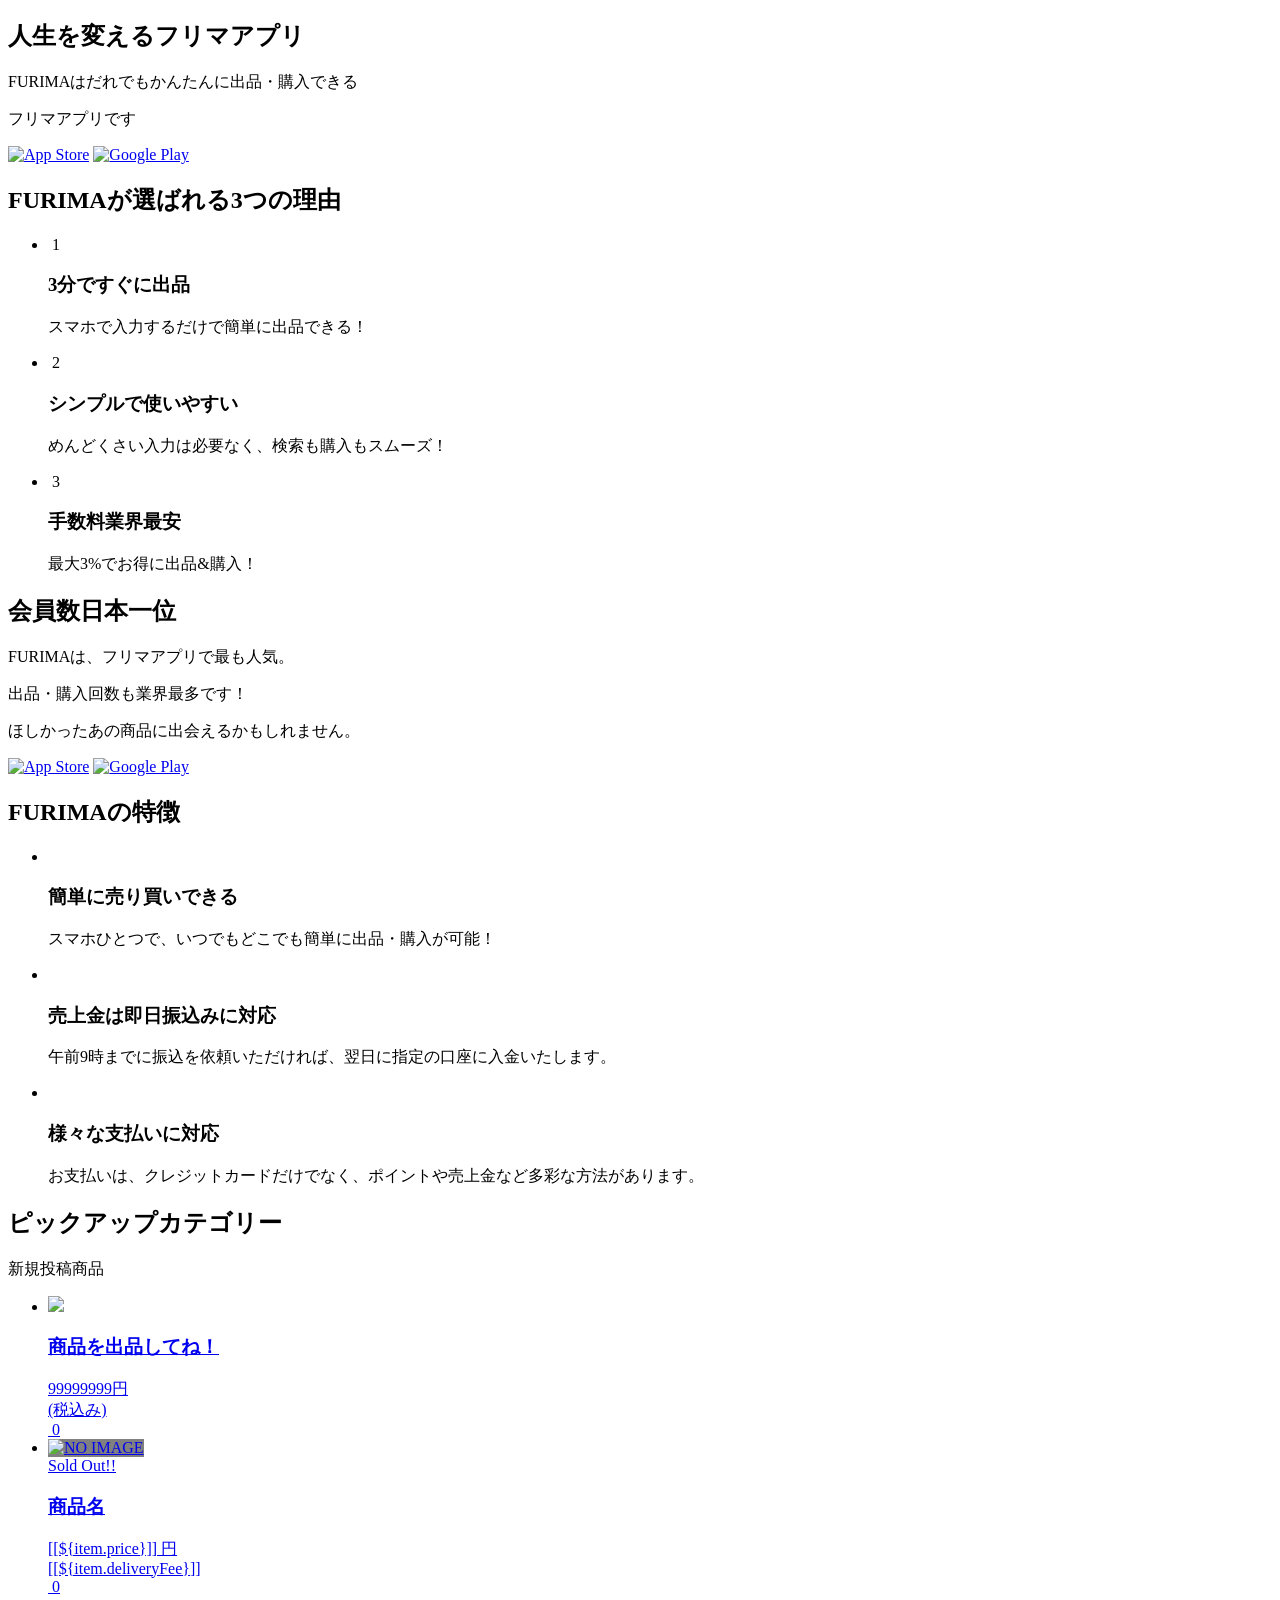
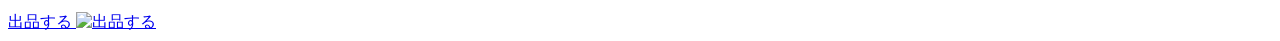
==== src/main/resources/templates/items/index.html @ dad4bfd2 "Merge branch 'main' of https://github.com/sho-haraguchi/furima into feat/buying-product-function" ====
<!DOCTYPE html>
<html xmlns:th="http://www.thymeleaf.org" lang="ja">

<head>
  <meta charset="UTF-8">
  <title>Furima</title>
  <link rel="stylesheet" th:href="@{/css/application.css}">
  <link rel="stylesheet" th:href="@{/css/shared/header.css}">
  <link rel="stylesheet" th:href="@{/css/shared/footer.css}">
  <link rel="stylesheet" th:href="@{/css/items/index.css}">
</head>

<body>
  <div th:replace="~{shared/header :: top-header}"></div>

  <div class="main">

    <!-- 画面上部の「人生を変えるフリマアプリ」帯部分 -->
    <div class="title-contents">
      <h2 class="service-title">人生を変えるフリマアプリ</h2>
      <p class="service-explain">FURIMAはだれでもかんたんに出品・購入できる</p>
      <p class="service-explain">フリマアプリです</p>
      <div class="store-btn">
        <a href="#"><img src="/images/app-store.svg" class="apple-btn" alt="App Store"></a>
        <a href="#"><img src="/images/google-play.png" class="google-btn" alt="Google Play"></a>
      </div>
    </div>
    <!-- /画面上部の「人生を変えるフリマアプリ」帯部分 -->

    <!-- FURIMAが選ばれる3つの理由部分 -->
    <div class="select-reason-contents">
      <h2 class="title">FURIMAが選ばれる3つの理由</h2>
      <ul class="reason-lists">
        <li class="list">
          <img src="/images/furima-intro01.png" class="list-pict" alt="">
          <span class="reason-list-number">1</span>
          <h3 class="reason-list-text"><span class="reason-list-blue-text">3分</span>ですぐに出品</h3>
          <p class="reason-list-description">スマホで入力するだけで簡単に出品できる！</p>
        </li>
        <li class="list">
          <img src="/images/furima-intro02.png" class="list-pict" alt="">
          <span class="reason-list-number">2</span>
          <h3 class="reason-list-text"><span class="reason-list-blue-text">シンプル</span>で使いやすい</h3>
          <p class="reason-list-description">めんどくさい入力は必要なく、検索も購入もスムーズ！</p>
        </li>
        <li class="list">
          <img src="/images/furima-intro03.png" class="list-pict" alt="">
          <span class="reason-list-number">3</span>
          <h3 class="reason-list-text">手数料<span class="reason-list-blue-text">業界最安</span></h3>
          <p class="reason-list-description">最大3%でお得に出品&購入！</p>
        </li>
      </ul>
    </div>
    <!-- /FURIMAが選ばれる3つの理由部分 -->

    <!-- 画面中央の「会員数日本一位」帯部分 -->
    <div class="ad-contents">
      <h2 class="ad-title">会員数日本一位</h2>
      <p class="ad-explain">FURIMAは、フリマアプリで最も人気。</p>
      <p class="ad-explain">出品・購入回数も業界最多です！</p>
      <p class="ad-explain">ほしかったあの商品に出会えるかもしれません。</p>
      <div class="store-btn">
        <a href="#"><img src="/images/app-store.svg" class="apple-btn" alt="App Store"></a>
        <a href="#"><img src="/images/google-play.png" class="google-btn" alt="Google Play"></a>
      </div>
    </div>
    <!-- /画面中央の「会員数日本一位」帯部分 -->

    <!-- FURIMAの特徴 -->
    <div class="feature-contents">
      <h2 class="title">FURIMAの特徴</h2>
      <ul class="feature-lists">
        <li class="list">
          <img src="/images/furima-intro04.png" class="list-pict" alt="">
          <h3 class="feature-list-text">簡単に売り買いできる</h3>
          <p class="feature-list-description">スマホひとつで、いつでもどこでも簡単に出品・購入が可能！</p>
        </li>
        <li class="list">
          <img src="/images/furima-intro05.png" class="list-pict" alt="">
          <h3 class="feature-list-text">売上金は即日振込みに対応</h3>
          <p class="feature-list-description">午前9時までに振込を依頼いただければ、翌日に指定の口座に入金いたします。</p>
        </li>
        <li class="list">
          <img src="/images/furima-intro06.png" class="list-pict" alt="">
          <h3 class="feature-list-text">様々な支払いに対応</h3>
          <p class="feature-list-description">お支払いは、クレジットカードだけでなく、ポイントや売上金など多彩な方法があります。</p>
        </li>
      </ul>
    </div>
    <!-- /FURIMAの特徴 -->

    <!-- 商品一覧 -->
    <div class="item-contents">
      <h2 class="title">ピックアップカテゴリー</h2>
      <div class="subtitle">
        新規投稿商品
      </div>
      <ul class="item-lists">
        <li class='list' th:if="${items.isEmpty()}">
          <a href="#">
            <img class="item-img"
              src="https://tech-master.s3.amazonaws.com/uploads/curriculums/images/Rails1-4/sample.jpg" />
            <div class='item-info'>
              <h3 class='item-name'>
                商品を出品してね！
              </h3>
              <div class='item-price'>
                <span>99999999円<br>(税込み)</span>
                <div class='star-btn'>
                  <img th:src="@{/images/star.png}" class="star-icon" alt="">
                  <span class='star-count'>0</span>
                </div>
              </div>
            </div>
          </a>
        </li>
        <li class="list" th:each="item : ${items}">
          <a href="#">
            <div class="item-img-content">
              <div class="messages">
                <img th:src="@{|/uploads/${item.img}|}" class="item-img" alt="NO IMAGE"
                  style="background-color: gray;width: 33vh;height: 33vh;">
              </div>

              <!-- 商品が売れていればsold outを表示しましょう -->
              <div class="sold-out" th:if="${item.soldout}">
                <span>Sold Out!!</span>
              </div>

            </div>
            <div class="item-info">
              <h3 class="item-name" th:text="${item.name}">
                商品名
              </h3>
              <div class="item-price">
                <span>[[${item.price}]] 円<br>[[${item.deliveryFee}]]</span>
                <div class="star-btn">
                  <img th:src="@{/images/star.png}" class="star-icon" alt="">
                  <span class="star-count">0</span>
                </div>
              </div>
            </div>
          </a>
        </li>
      </ul>
    </div>
    <!-- /商品一覧 -->
  </div>

  <a href="#" class="purchase-btn">
    <span class="purchase-btn-text">出品する</span>
    <img src="/images/icon-camera.png" class="purchase-btn-icon" alt="出品する">
  </a>

  <div th:replace="~{shared/footer :: main-footer}"></div>
</body>

</html>
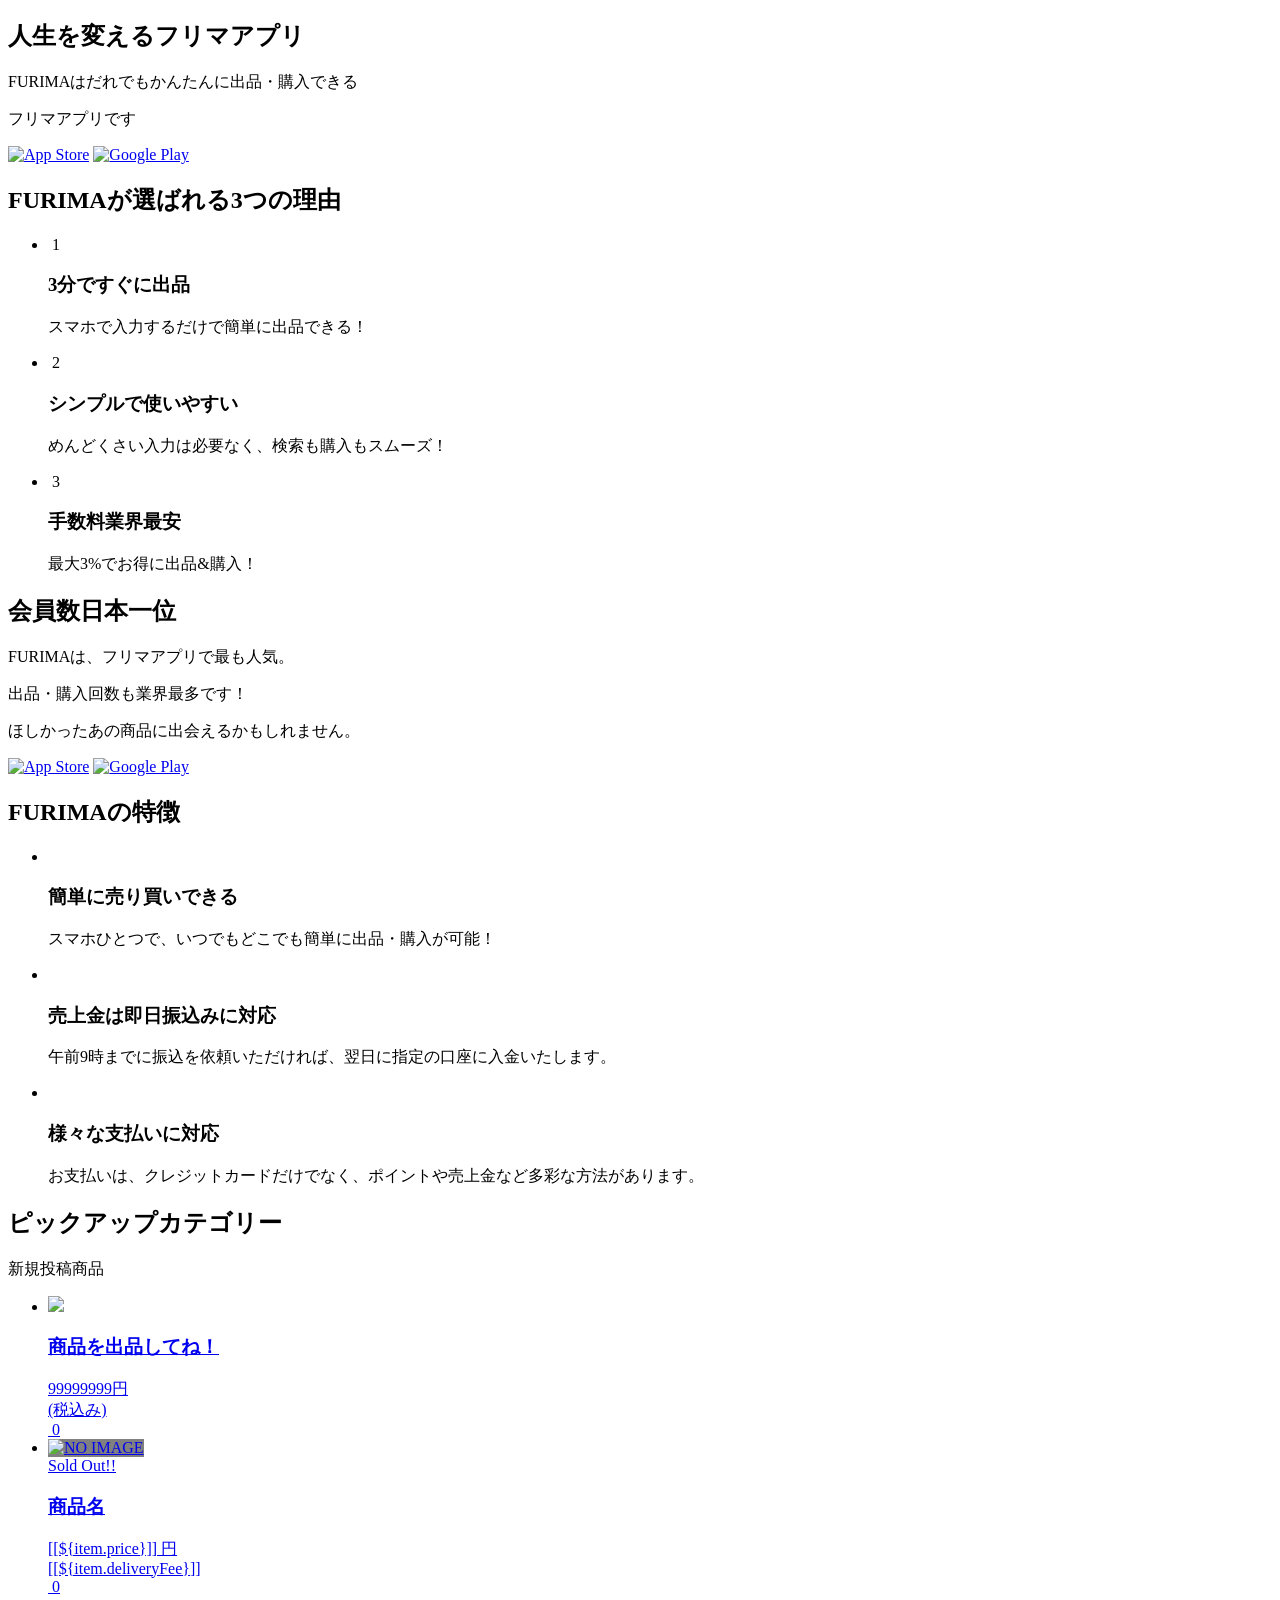
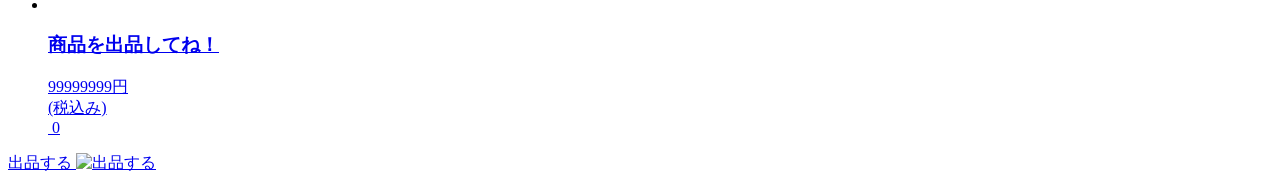
==== commit 597cea0e: "Merge pull request #13 from sho-haraguchi/user user管理機能" ====
--- a/src/main/resources/templates/items/index.html
+++ b/src/main/resources/templates/items/index.html
@@ -4,6 +4,7 @@
 <head>
   <meta charset="UTF-8">
   <title>Furima</title>
+
   <link rel="stylesheet" th:href="@{/css/application.css}">
   <link rel="stylesheet" th:href="@{/css/shared/header.css}">
   <link rel="stylesheet" th:href="@{/css/shared/footer.css}">
@@ -96,6 +97,8 @@
         新規投稿商品
       </div>
       <ul class="item-lists">
+ <div class="sold-out">
+
         <li class='list' th:if="${items.isEmpty()}">
           <a href="#">
             <img class="item-img"
@@ -124,11 +127,13 @@
 
               <!-- 商品が売れていればsold outを表示しましょう -->
               <div class="sold-out" th:if="${item.soldout}">
+
                 <span>Sold Out!!</span>
               </div>
 
             </div>
             <div class="item-info">
+
               <h3 class="item-name" th:text="${item.name}">
                 商品名
               </h3>
@@ -136,12 +141,31 @@
                 <span>[[${item.price}]] 円<br>[[${item.deliveryFee}]]</span>
                 <div class="star-btn">
                   <img th:src="@{/images/star.png}" class="star-icon" alt="">
+
                   <span class="star-count">0</span>
                 </div>
               </div>
             </div>
           </a>
         </li>
+
+        <!-- 商品がない場合のみ、ダミー商品を表示しましょう -->
+        <li class="list">
+          <a href="#">
+            <img src="/images/item-sample.png" class="item-img" alt="">
+            <div class="item-info">
+              <h3 class="item-name">商品を出品してね！</h3>
+              <div class="item-price">
+                <span>99999999円<br>(税込み)</span>
+                <div class="star-btn">
+                  <img src="/images/star.png" class="star-icon" alt="">
+                  <span class="star-count">0</span>
+                </div>
+              </div>
+            </div>
+          </a>
+        </li>
+
       </ul>
     </div>
     <!-- /商品一覧 -->
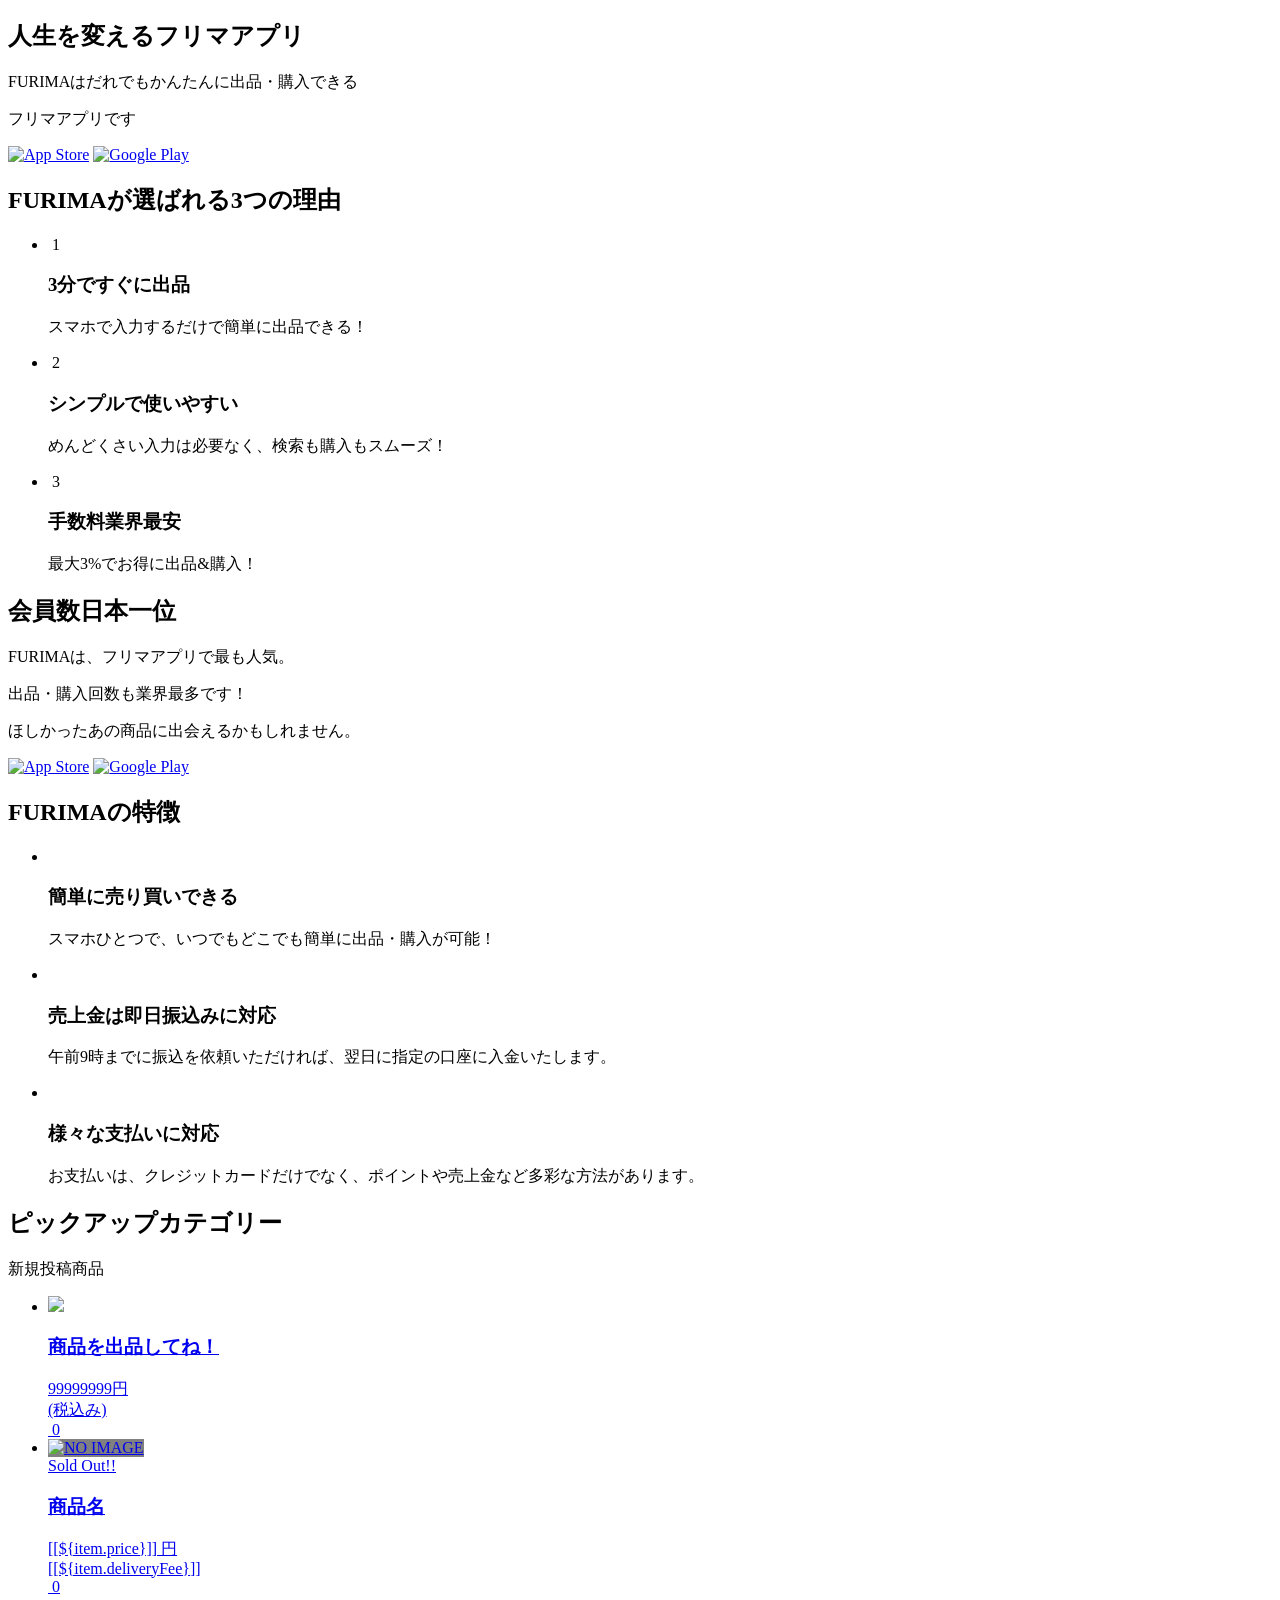
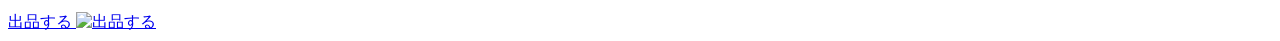
==== commit 794aff89: "コンフリクト解消ミスを修正" ====
--- a/src/main/resources/templates/items/index.html
+++ b/src/main/resources/templates/items/index.html
@@ -4,7 +4,6 @@
 <head>
   <meta charset="UTF-8">
   <title>Furima</title>
-
   <link rel="stylesheet" th:href="@{/css/application.css}">
   <link rel="stylesheet" th:href="@{/css/shared/header.css}">
   <link rel="stylesheet" th:href="@{/css/shared/footer.css}">
@@ -97,8 +96,6 @@
         新規投稿商品
       </div>
       <ul class="item-lists">
- <div class="sold-out">
-
         <li class='list' th:if="${items.isEmpty()}">
           <a href="#">
             <img class="item-img"
@@ -127,13 +124,11 @@
 
               <!-- 商品が売れていればsold outを表示しましょう -->
               <div class="sold-out" th:if="${item.soldout}">
-
                 <span>Sold Out!!</span>
               </div>
 
             </div>
             <div class="item-info">
-
               <h3 class="item-name" th:text="${item.name}">
                 商品名
               </h3>
@@ -141,31 +136,12 @@
                 <span>[[${item.price}]] 円<br>[[${item.deliveryFee}]]</span>
                 <div class="star-btn">
                   <img th:src="@{/images/star.png}" class="star-icon" alt="">
-
                   <span class="star-count">0</span>
                 </div>
               </div>
             </div>
           </a>
         </li>
-
-        <!-- 商品がない場合のみ、ダミー商品を表示しましょう -->
-        <li class="list">
-          <a href="#">
-            <img src="/images/item-sample.png" class="item-img" alt="">
-            <div class="item-info">
-              <h3 class="item-name">商品を出品してね！</h3>
-              <div class="item-price">
-                <span>99999999円<br>(税込み)</span>
-                <div class="star-btn">
-                  <img src="/images/star.png" class="star-icon" alt="">
-                  <span class="star-count">0</span>
-                </div>
-              </div>
-            </div>
-          </a>
-        </li>
-
       </ul>
     </div>
     <!-- /商品一覧 -->
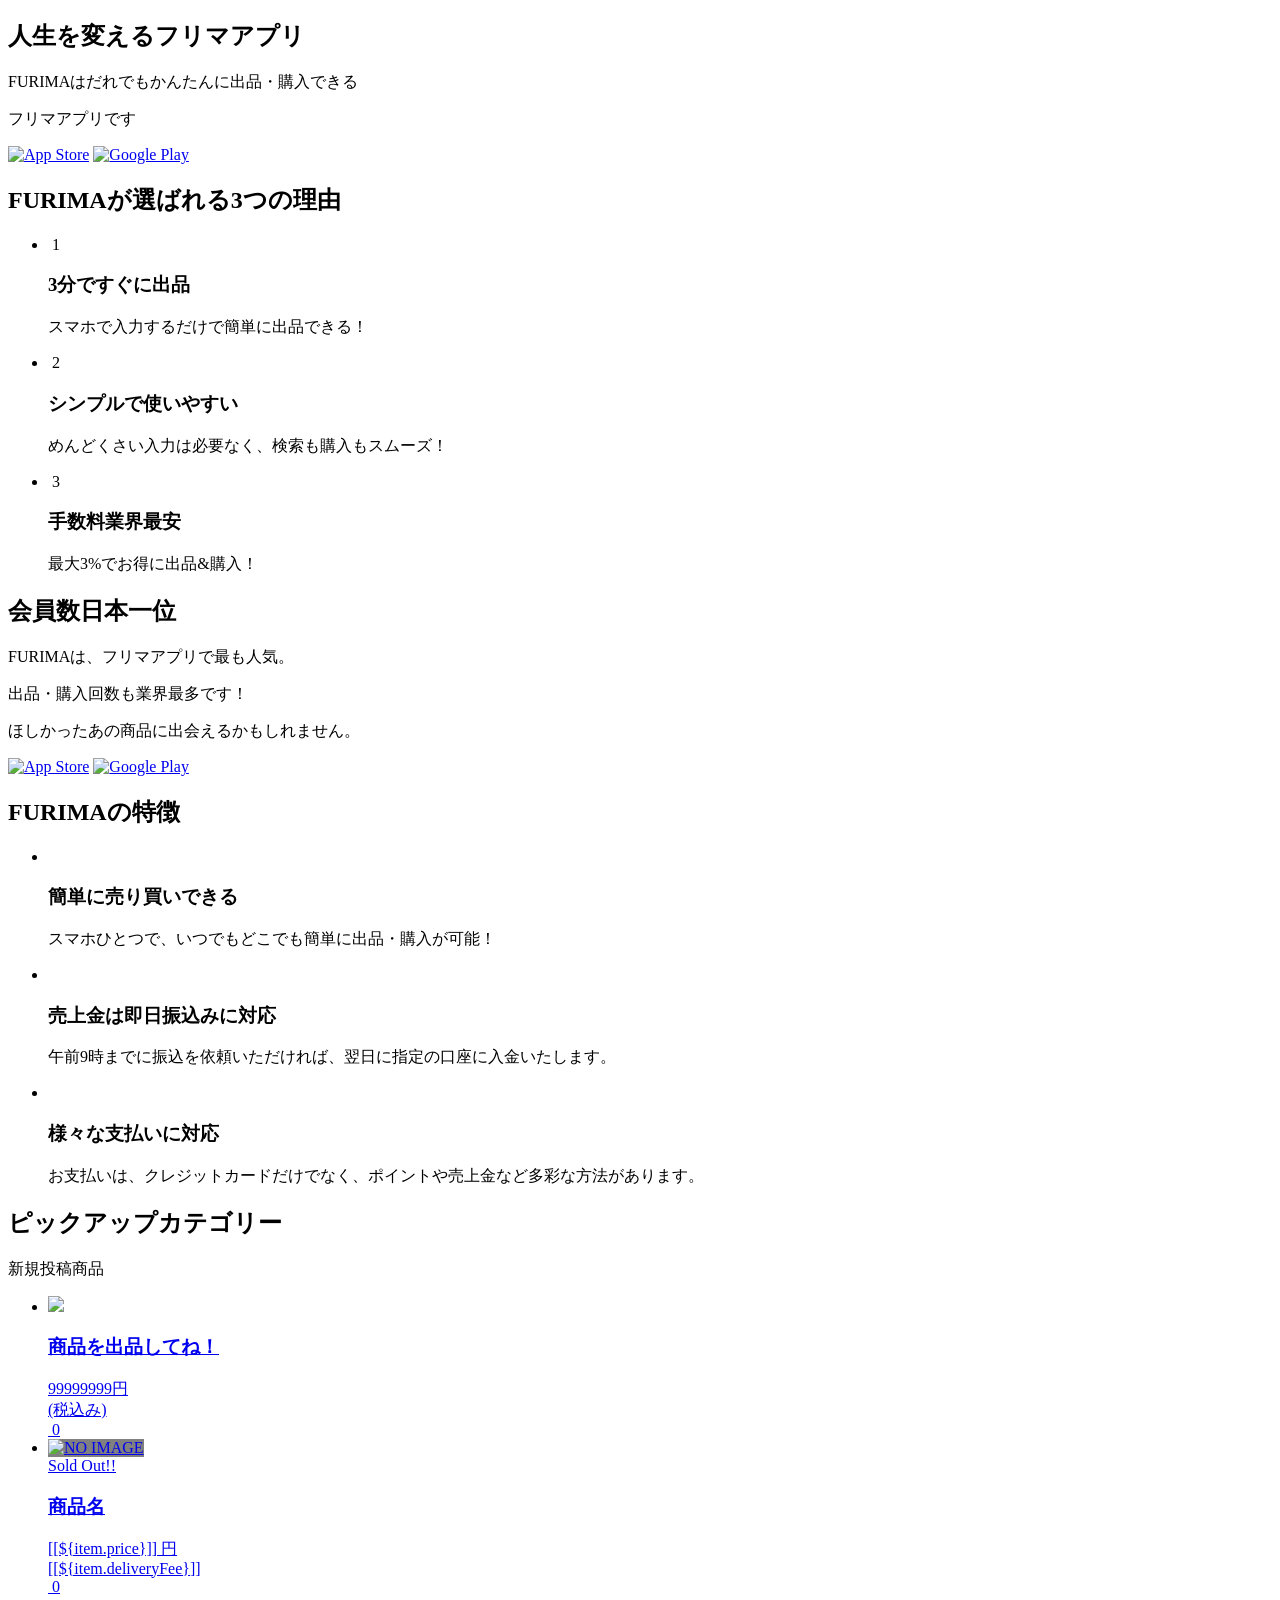
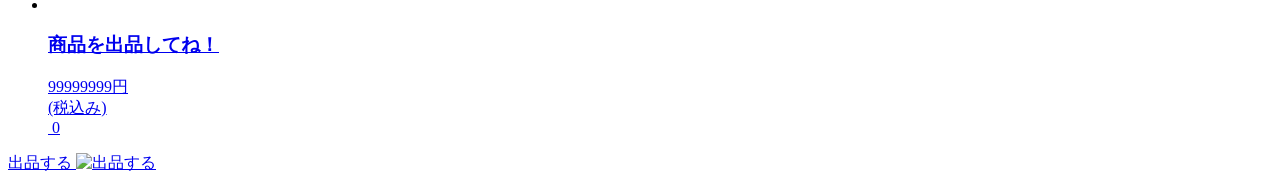
==== commit 83b30975: "Merge branch 'user' of https://github.com/sho-haraguchi/furima into user" ====
--- a/src/main/resources/templates/items/index.html
+++ b/src/main/resources/templates/items/index.html
@@ -4,6 +4,7 @@
 <head>
   <meta charset="UTF-8">
   <title>Furima</title>
+
   <link rel="stylesheet" th:href="@{/css/application.css}">
   <link rel="stylesheet" th:href="@{/css/shared/header.css}">
   <link rel="stylesheet" th:href="@{/css/shared/footer.css}">
@@ -96,6 +97,8 @@
         新規投稿商品
       </div>
       <ul class="item-lists">
+ <div class="sold-out">
+
         <li class='list' th:if="${items.isEmpty()}">
           <a href="#">
             <img class="item-img"
@@ -124,11 +127,13 @@
 
               <!-- 商品が売れていればsold outを表示しましょう -->
               <div class="sold-out" th:if="${item.soldout}">
+
                 <span>Sold Out!!</span>
               </div>
 
             </div>
             <div class="item-info">
+
               <h3 class="item-name" th:text="${item.name}">
                 商品名
               </h3>
@@ -136,12 +141,31 @@
                 <span>[[${item.price}]] 円<br>[[${item.deliveryFee}]]</span>
                 <div class="star-btn">
                   <img th:src="@{/images/star.png}" class="star-icon" alt="">
+
                   <span class="star-count">0</span>
                 </div>
               </div>
             </div>
           </a>
         </li>
+
+        <!-- 商品がない場合のみ、ダミー商品を表示しましょう -->
+        <li class="list">
+          <a href="#">
+            <img src="/images/item-sample.png" class="item-img" alt="">
+            <div class="item-info">
+              <h3 class="item-name">商品を出品してね！</h3>
+              <div class="item-price">
+                <span>99999999円<br>(税込み)</span>
+                <div class="star-btn">
+                  <img src="/images/star.png" class="star-icon" alt="">
+                  <span class="star-count">0</span>
+                </div>
+              </div>
+            </div>
+          </a>
+        </li>
+
       </ul>
     </div>
     <!-- /商品一覧 -->
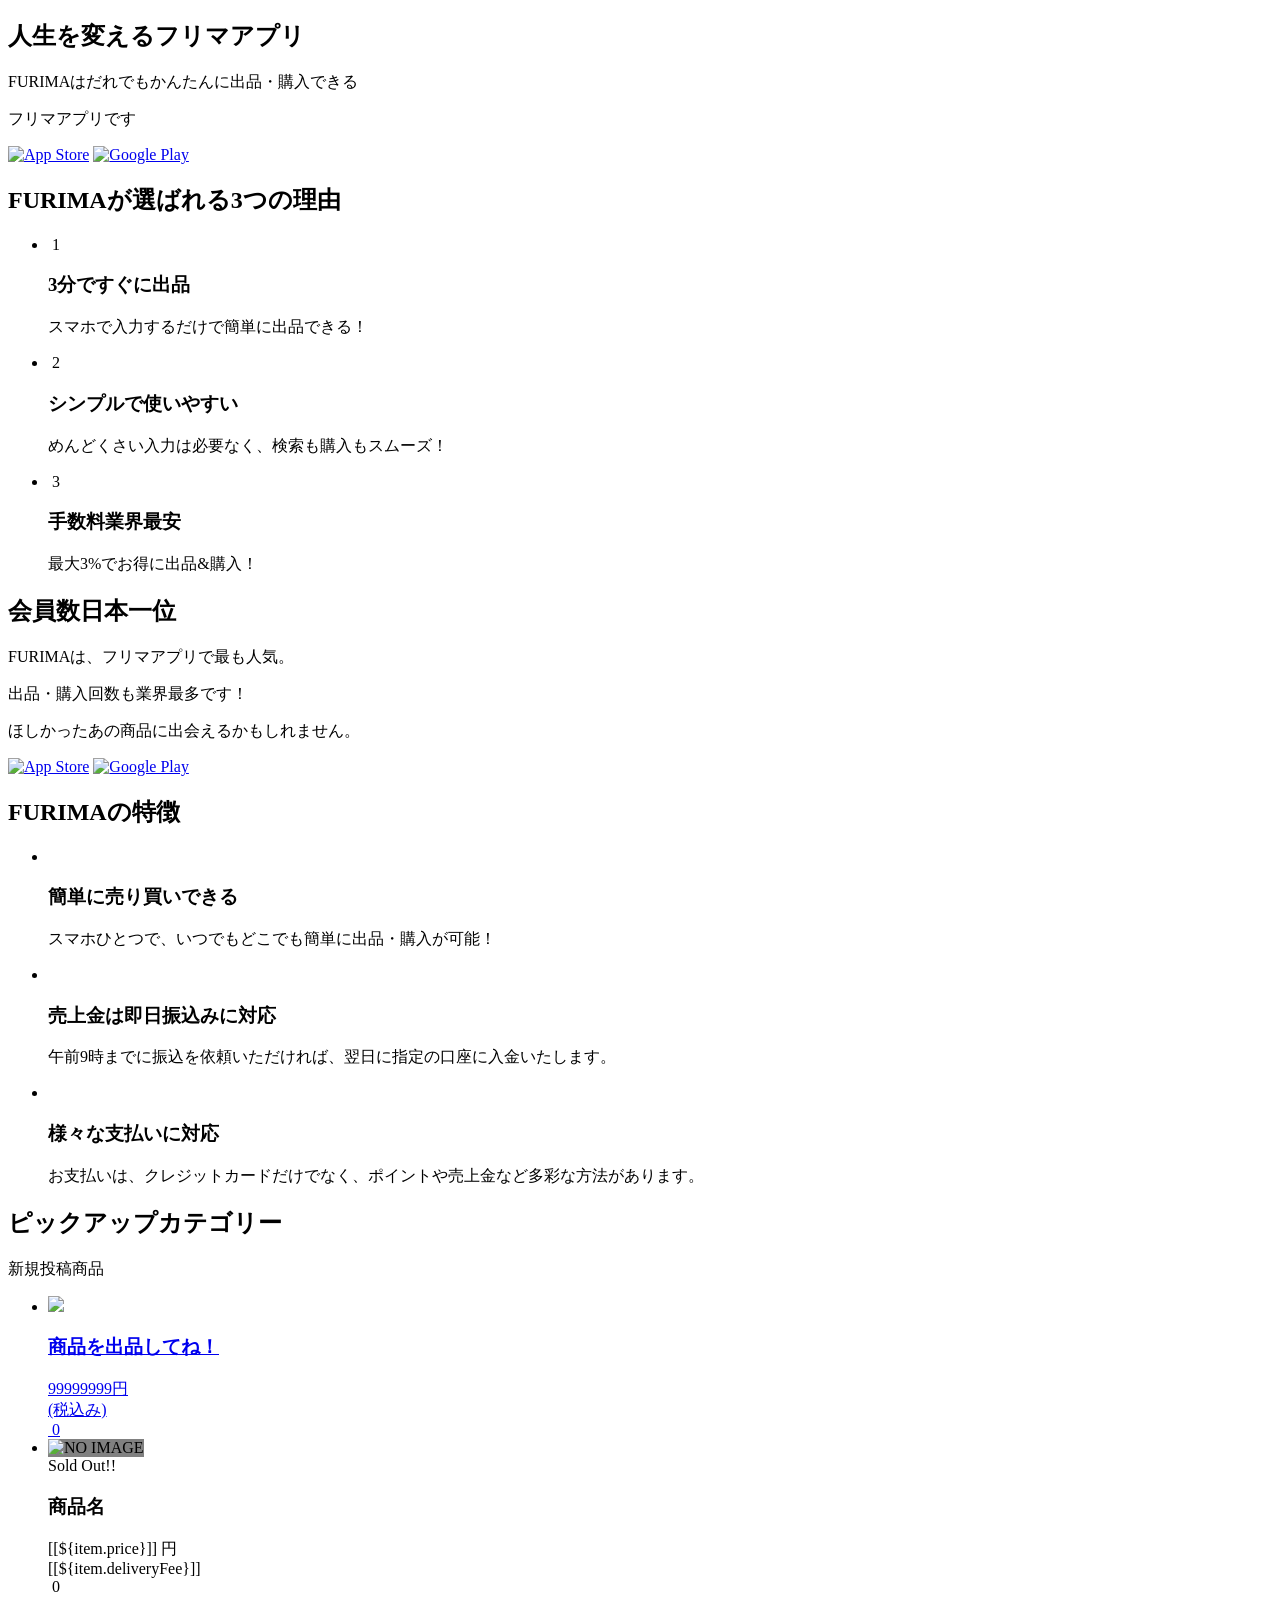
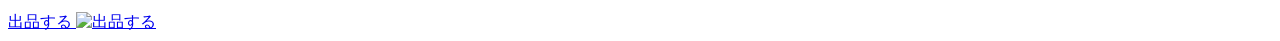
==== commit 85e80b8e: "商品詳細へのリンクを記述" ====
--- a/src/main/resources/templates/items/index.html
+++ b/src/main/resources/templates/items/index.html
@@ -4,7 +4,6 @@
 <head>
   <meta charset="UTF-8">
   <title>Furima</title>
-
   <link rel="stylesheet" th:href="@{/css/application.css}">
   <link rel="stylesheet" th:href="@{/css/shared/header.css}">
   <link rel="stylesheet" th:href="@{/css/shared/footer.css}">
@@ -97,8 +96,6 @@
         新規投稿商品
       </div>
       <ul class="item-lists">
- <div class="sold-out">
-
         <li class='list' th:if="${items.isEmpty()}">
           <a href="#">
             <img class="item-img"
@@ -118,7 +115,7 @@
           </a>
         </li>
         <li class="list" th:each="item : ${items}">
-          <a href="#">
+          <a th:href="@{/items/{id}(id=${item.id})}">
             <div class="item-img-content">
               <div class="messages">
                 <img th:src="@{|/uploads/${item.img}|}" class="item-img" alt="NO IMAGE"
@@ -127,13 +124,11 @@
 
               <!-- 商品が売れていればsold outを表示しましょう -->
               <div class="sold-out" th:if="${item.soldout}">
-
                 <span>Sold Out!!</span>
               </div>
 
             </div>
             <div class="item-info">
-
               <h3 class="item-name" th:text="${item.name}">
                 商品名
               </h3>
@@ -141,31 +136,12 @@
                 <span>[[${item.price}]] 円<br>[[${item.deliveryFee}]]</span>
                 <div class="star-btn">
                   <img th:src="@{/images/star.png}" class="star-icon" alt="">
-
                   <span class="star-count">0</span>
                 </div>
               </div>
             </div>
           </a>
         </li>
-
-        <!-- 商品がない場合のみ、ダミー商品を表示しましょう -->
-        <li class="list">
-          <a href="#">
-            <img src="/images/item-sample.png" class="item-img" alt="">
-            <div class="item-info">
-              <h3 class="item-name">商品を出品してね！</h3>
-              <div class="item-price">
-                <span>99999999円<br>(税込み)</span>
-                <div class="star-btn">
-                  <img src="/images/star.png" class="star-icon" alt="">
-                  <span class="star-count">0</span>
-                </div>
-              </div>
-            </div>
-          </a>
-        </li>
-
       </ul>
     </div>
     <!-- /商品一覧 -->
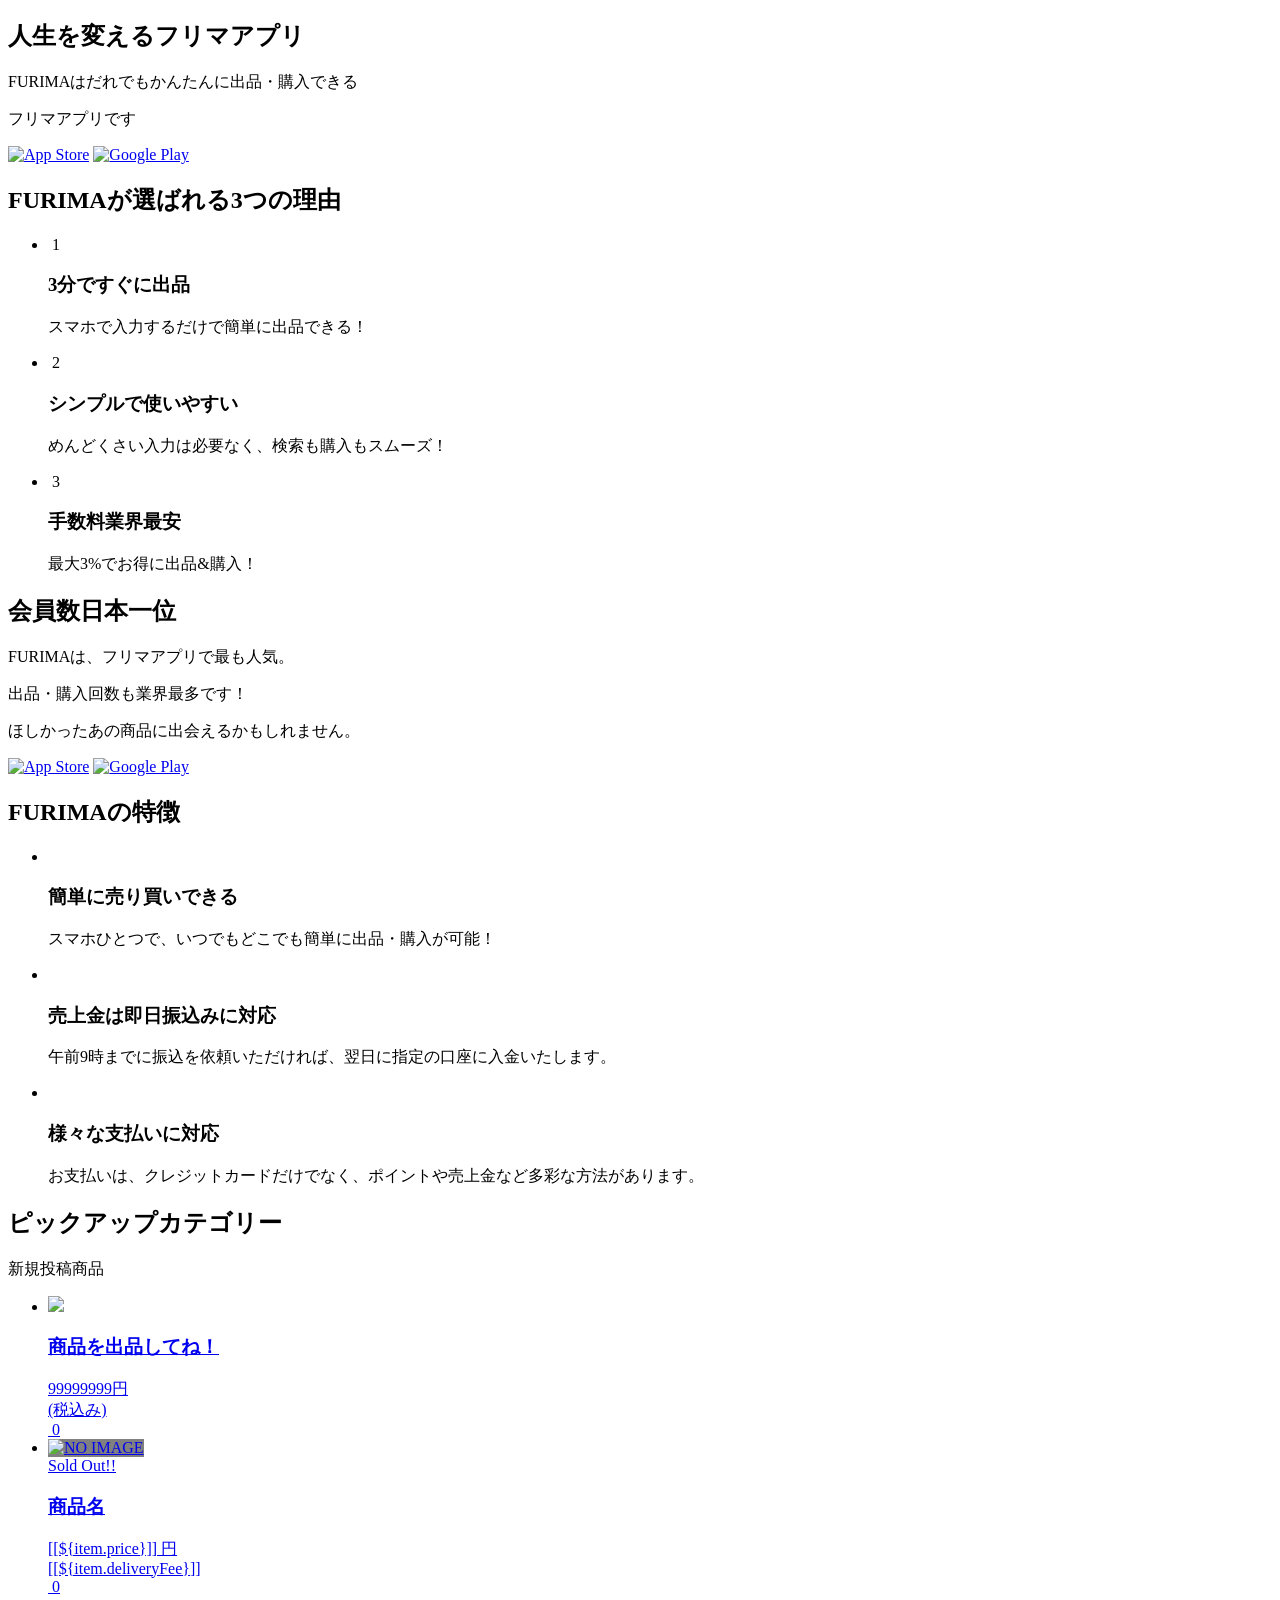
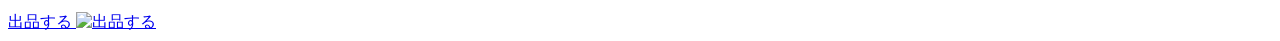
==== commit e26bf992: "Merge branch 'main' into user" ====
--- a/src/main/resources/templates/items/index.html
+++ b/src/main/resources/templates/items/index.html
@@ -115,7 +115,7 @@
           </a>
         </li>
         <li class="list" th:each="item : ${items}">
-          <a th:href="@{/items/{id}(id=${item.id})}">
+          <a href="#">
             <div class="item-img-content">
               <div class="messages">
                 <img th:src="@{|/uploads/${item.img}|}" class="item-img" alt="NO IMAGE"
@@ -147,7 +147,7 @@
     <!-- /商品一覧 -->
   </div>
 
-  <a href="#" class="purchase-btn">
+  <a href="items/new" class="purchase-btn">
     <span class="purchase-btn-text">出品する</span>
     <img src="/images/icon-camera.png" class="purchase-btn-icon" alt="出品する">
   </a>
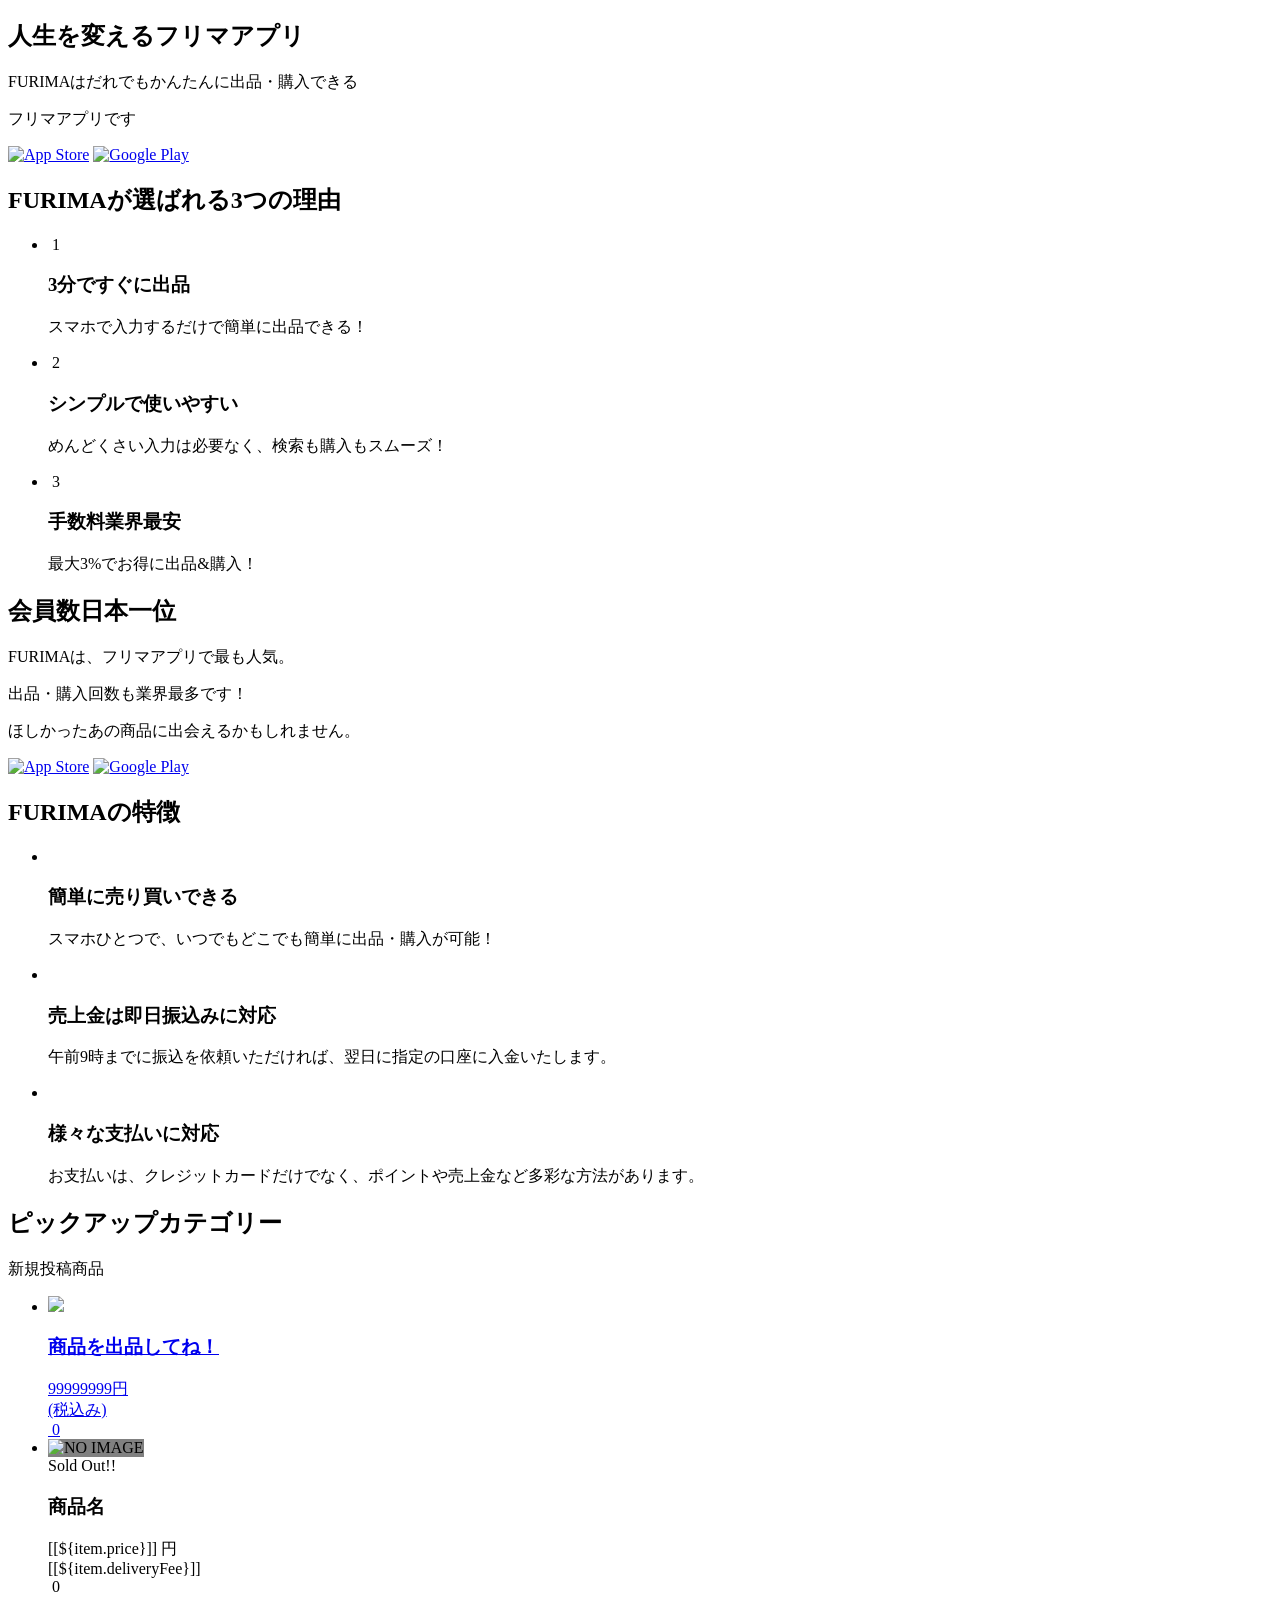
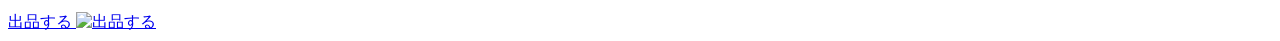
==== commit c9ce56ce: "Merge branch 'main' into feat-product-detail" ====
--- a/src/main/resources/templates/items/index.html
+++ b/src/main/resources/templates/items/index.html
@@ -115,7 +115,7 @@
           </a>
         </li>
         <li class="list" th:each="item : ${items}">
-          <a href="#">
+          <a th:href="@{/items/{id}(id=${item.id})}">
             <div class="item-img-content">
               <div class="messages">
                 <img th:src="@{|/uploads/${item.img}|}" class="item-img" alt="NO IMAGE"
